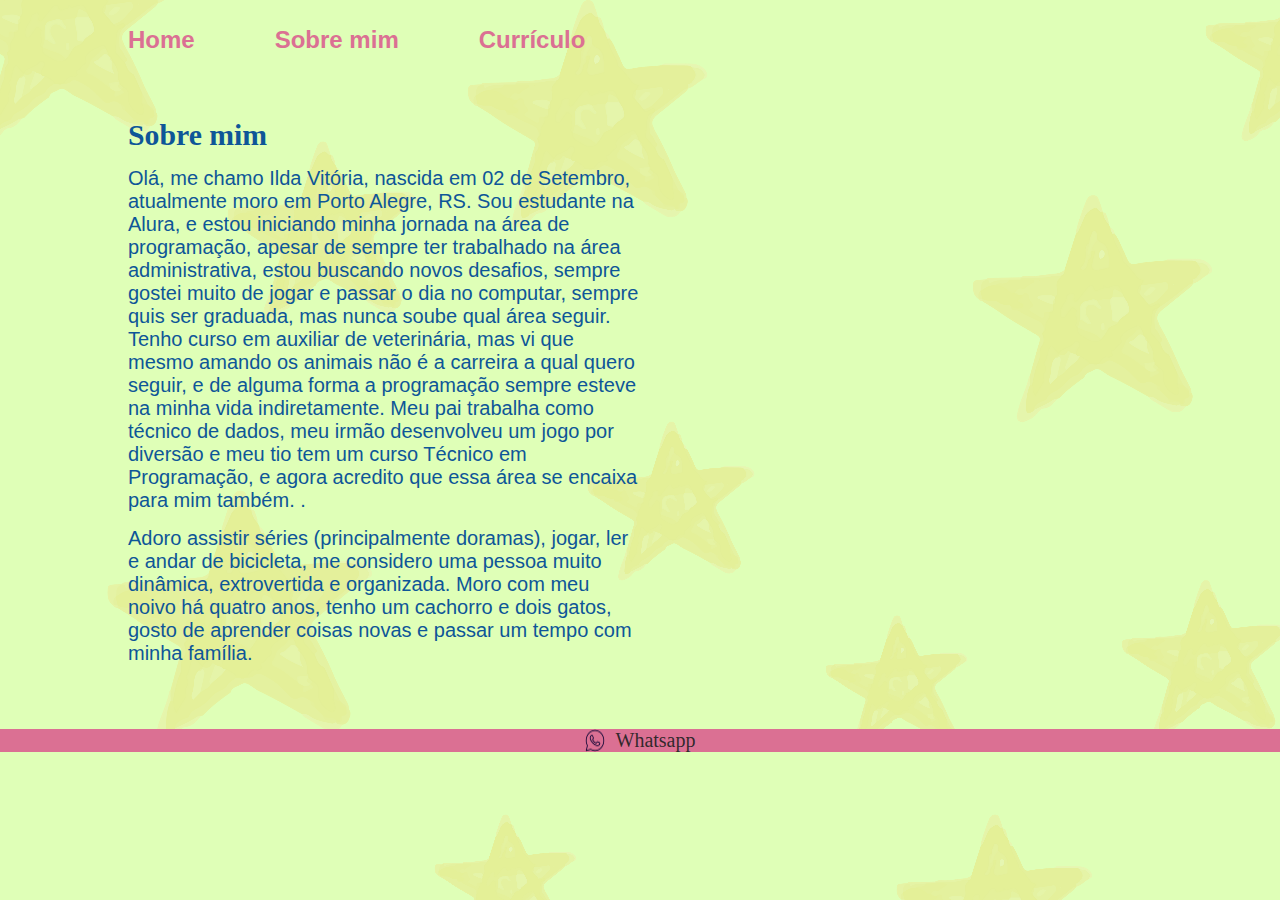
==== about.html @ ad7573d6 "Add files via upload" ====
<!DOCTYPE html>
<html lang="pt-br">
<head>
    <meta charset="UTF-8">
    <meta name="viewport" content="width=device-width, initial-scale=1.0">
    <title>Sobre mim</title>
    <link rel="stylesheet" href="./styles/style.css">
</head>
<body background="./assets/fundo.png">
    <header class="cabecalho">
        <nav class="cabecalho_menu">
            <a class="cabecalho_menu_link" href="index.html">Home</a>
            <a class="cabecalho_menu_link" href="about.html"">Sobre mim</a>
            <a class="cabecalho_menu_link" href="curriculo.html"">Currículo</a>
        </nav>
    </header>
    <main class="apresentacao">
        <section class="apresetacao_conteudo">
            <h1 class="titulo">Sobre mim</h1>
            <p class="paragrafo">Olá, me chamo Ilda Vitória, nascida em 02 de Setembro, atualmente moro em Porto Alegre, RS. Sou estudante na Alura, e estou iniciando minha jornada na área de programação, apesar de sempre ter trabalhado na área administrativa, estou buscando novos desafios, sempre gostei muito de jogar e passar o dia no computar, sempre quis ser graduada, mas nunca soube qual área seguir. Tenho curso em auxiliar de veterinária, mas vi que mesmo amando os animais não é a carreira a qual quero seguir, e de alguma forma a programação sempre esteve na minha vida indiretamente. Meu pai trabalha como técnico de dados, meu irmão desenvolveu um jogo por diversão e meu tio tem um curso Técnico em Programação, e agora acredito que essa área se encaixa para mim também.
             .</p>
            <p class="paragrafo">Adoro assistir séries (principalmente doramas), jogar, ler e andar de bicicleta, me considero uma pessoa muito dinâmica, extrovertida e organizada. Moro com meu noivo há quatro anos, tenho um cachorro e dois gatos, gosto de aprender coisas novas e passar um tempo com minha família.</p>
        </section>
    </main>
    <footer class="rodape">
        <a class="rodape" href="https://wa.me/5551990166761"> 
        <img src="./assets/icons8-whatsapp-20.png" alt="">
            Whatsapp</a>
    </footer>
</body>
</html>
---- styles/style.css ----
@import url('https://fonts.googleapis.com/css2?family=Chewy&family=Nanum+Myeongjo&family=Oxanium:wght@300;400;700&family=Poppins:wght@300;500;800&display=swap');

:root {
    --cor-primaria:  #98fb98;
    --cor-secundaria:  #0e5698;
    --cor-terciaria: palevioletred;
    --cor-hover: #222122e8;
    --cor-foto: #980e98;
    
    --font-primaria: 'Chewy', cursive;
    --font-secundaria: 'League Spartan', sans-serif;
}

* {
    margin: 0;
    padding: 0;
}

body {
    box-sizing: border-box;
    background-color: var(--cor-primaria);
    color: var(--cor-secundaria);
}

.cabecalho {
    padding: 2% 0% 0% 10%;
}

.cabecalho_menu {
    display: flex;
    gap: 80px;
}

.cabecalho_menu_link {
    font-family: var(--font-secundaria);
    font-size: 1.5rem;
    font-weight: 600;
    color: var(--cor-terciaria);
    text-decoration: none;
}

.apresentacao {
    padding: 5% 10%;
    display: flex;
    align-items: center;
    flex-direction: space-between;
    gap: 82px;
}

.apresetacao_conteudo {
    width: 50%;
    display: flex;
    flex-direction: column;
    gap: 15px;
}

.apresetacao_conteudo_subtitulo{
    font-family: var(--font-primaria);
    font-weight: 400;
}

.titulo{
    font-size: 1.86rem;
    font-family: var(--font-primaria);
}

.destaque {
    color: var(--cor-terciaria);
}

.paragrafo {
    font-size: 1.25rem;
    font-family: var(--font-secundaria)

}

.foto {
    width: 50%;
    border-radius: 110px;
    border: 10px ridge var(--cor-foto);
    
    }

.link {
    display: flex;
    flex-direction: column;
    align-items: center;
    justify-content: space-between;
    gap: 32px;
    padding: 21.5px 0;
}

.link_links {
    display: flex;
    justify-content: center;
    gap: 16px;
    width: 60%;
    text-align: center;
    border-radius: 8px;
    border: 2px solid  rgb(82, 4, 65);
    font-size: 1.5rem;
    font-weight: 600px;
    padding: 5.2px 0;
    text-decoration: none;
    color: var(--cor-terciaria);    
}

.link_links:hover {
    background-color: var(--cor-hover);
    padding: 6.5px;
}

.rodape {
    display: flex;
    justify-content: center;
    gap: 11px;
    color: var(--cor-hover);
    background-color: var(--cor-terciaria);
    text-align: center;
    font-family: var(--font-primaria);
    font-size: 1.25rem;
    font-weight: 400;
    text-decoration: none;
}

@media (max-width: 902px) {

    .cabecalho {
        padding: 10%;
    }

    .cabecalho_menu {
        justify-content: center;
    }

    .apresentacao {
        flex-direction: column-reverse; 
        padding: 5%;
    }

    .apresetacao_conteudo {
        width: auto;
    }
}
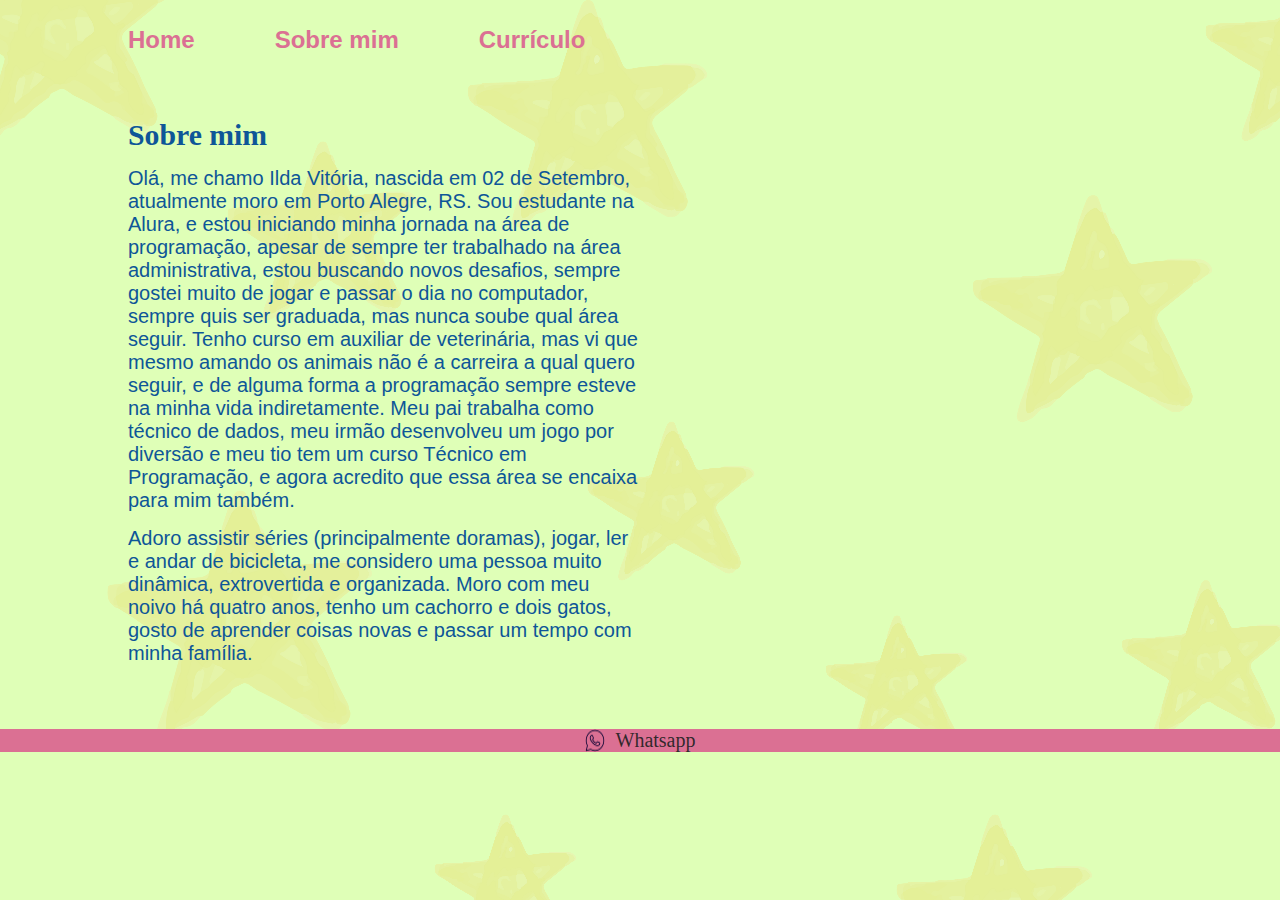
==== commit 36aa5680: "Update about.html" ====
--- a/about.html
+++ b/about.html
@@ -17,8 +17,7 @@
     <main class="apresentacao">
         <section class="apresetacao_conteudo">
             <h1 class="titulo">Sobre mim</h1>
-            <p class="paragrafo">Olá, me chamo Ilda Vitória, nascida em 02 de Setembro, atualmente moro em Porto Alegre, RS. Sou estudante na Alura, e estou iniciando minha jornada na área de programação, apesar de sempre ter trabalhado na área administrativa, estou buscando novos desafios, sempre gostei muito de jogar e passar o dia no computar, sempre quis ser graduada, mas nunca soube qual área seguir. Tenho curso em auxiliar de veterinária, mas vi que mesmo amando os animais não é a carreira a qual quero seguir, e de alguma forma a programação sempre esteve na minha vida indiretamente. Meu pai trabalha como técnico de dados, meu irmão desenvolveu um jogo por diversão e meu tio tem um curso Técnico em Programação, e agora acredito que essa área se encaixa para mim também.
-             .</p>
+            <p class="paragrafo">Olá, me chamo Ilda Vitória, nascida em 02 de Setembro, atualmente moro em Porto Alegre, RS. Sou estudante na Alura, e estou iniciando minha jornada na área de programação, apesar de sempre ter trabalhado na área administrativa, estou buscando novos desafios, sempre gostei muito de jogar e passar o dia no computador, sempre quis ser graduada, mas nunca soube qual área seguir. Tenho curso em auxiliar de veterinária, mas vi que mesmo amando os animais não é a carreira a qual quero seguir, e de alguma forma a programação sempre esteve na minha vida indiretamente. Meu pai trabalha como técnico de dados, meu irmão desenvolveu um jogo por diversão e meu tio tem um curso Técnico em Programação, e agora acredito que essa área se encaixa para mim também.</p>
             <p class="paragrafo">Adoro assistir séries (principalmente doramas), jogar, ler e andar de bicicleta, me considero uma pessoa muito dinâmica, extrovertida e organizada. Moro com meu noivo há quatro anos, tenho um cachorro e dois gatos, gosto de aprender coisas novas e passar um tempo com minha família.</p>
         </section>
     </main>
@@ -28,4 +27,4 @@
             Whatsapp</a>
     </footer>
 </body>
-</html>+</html>
